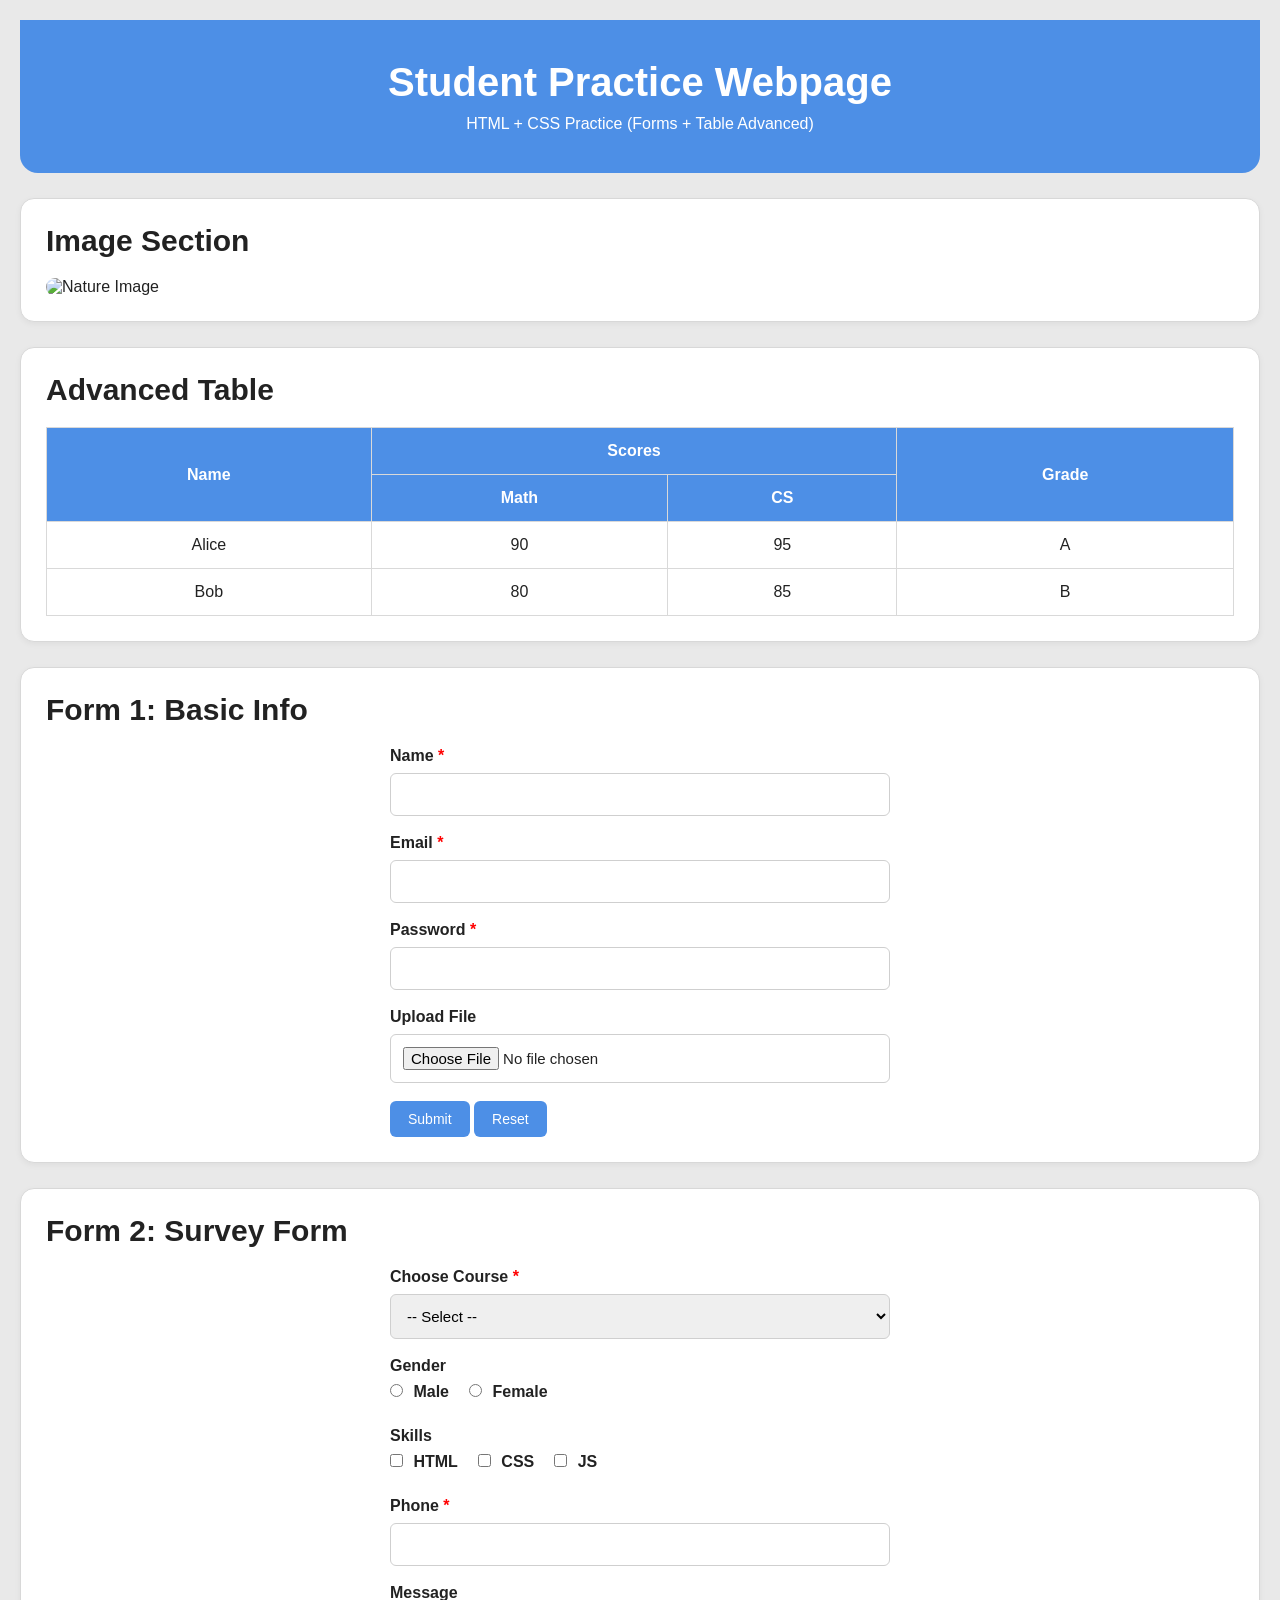
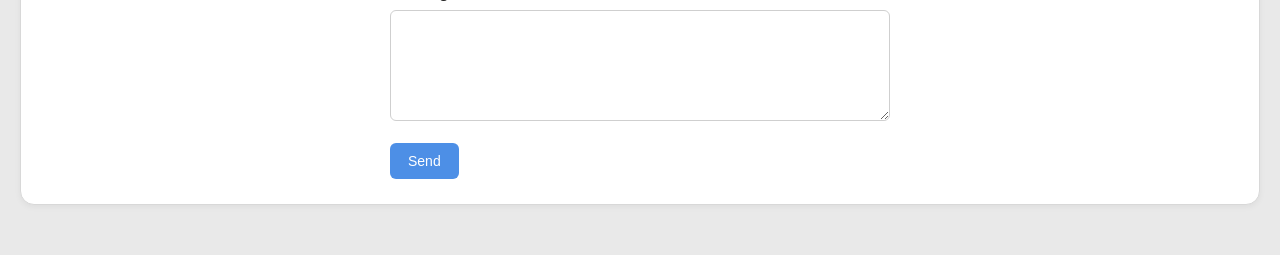
==== homework/index.html @ b921fab2 "First commit" ====
<!DOCTYPE html>
<html lang="en">
<head>
    <meta name="viewport" content="width=device-width, initial-scale=1.0" />
    <title>Student Practice Webpage</title>
    <link rel="stylesheet" href="style.css" />
</head>
<body>

    <header class="main-header">
        <h1>Student Practice Webpage</h1>
        <p>HTML + CSS Practice (Forms + Table Advanced)</p>
    </header>

    <section class="card">
        <h2>Image Section</h2>

        <img
            src="https://images.unsplash.com/photo-1506744038136-46273834b3fb?q=80&w=1200&auto=format&fit=crop"
            alt="Nature Image"
            class="main-image"
        />
    </section>

    <section class="card">
        <h2>Advanced Table</h2>

        <div class="table-wrapper">
            <table>
                <thead>
                    <tr>
                        <th rowspan="2">Name</th>
                        <th colspan="2">Scores</th>
                        <th rowspan="2">Grade</th>
                    </tr>
                    <tr>
                        <th>Math</th>
                        <th>CS</th>
                    </tr>
                </thead>

                <tbody>
                    <tr>
                        <td>Alice</td>
                        <td>90</td>
                        <td>95</td>
                        <td>A</td>
                    </tr>

                    <tr>
                        <td>Bob</td>
                        <td>80</td>
                        <td>85</td>
                        <td>B</td>
                    </tr>
                </tbody>
            </table>
        </div>
    </section>

    <section class="card form-card">
        <h2>Form 1: Basic Info</h2>

        <form>
            <div class="form-group">
                <label>Name <span>*</span></label>
                <input type="text" required />
            </div>

            <div class="form-group">
                <label>Email <span>*</span></label>
                <input type="email" required />
            </div>

            <div class="form-group">
                <label>Password <span>*</span></label>
                <input type="password" required />
            </div>

            <div class="form-group">
                <label>Upload File</label>
                <input type="file" />
            </div>

            <div class="button-group">
                <button type="submit">Submit</button>
                <button type="reset" class="reset-btn">Reset</button>
            </div>
        </form>
    </section>

    <section class="card form-card">
        <h2>Form 2: Survey Form</h2>

        <form>
            <div class="form-group">
                <label>Choose Course <span>*</span></label>

                <select required>
                    <option value="">-- Select --</option>
                    <option>HTML</option>
                    <option>CSS</option>
                    <option>JavaScript</option>
                </select>
            </div>

            <div class="form-group">
                <label>Gender</label>

                <div class="inline-group">
                    <label>
                        <input type="radio" name="gender" />
                        Male
                    </label>

                    <label>
                        <input type="radio" name="gender" />
                        Female
                    </label>
                </div>
            </div>

            <div class="form-group">
                <label>Skills</label>

                <div class="inline-group">
                    <label><input type="checkbox" /> HTML</label>
                    <label><input type="checkbox" /> CSS</label>
                    <label><input type="checkbox" /> JS</label>
                </div>
            </div>

            <div class="form-group">
                <label>Phone <span>*</span></label>
                <input type="tel" required />
            </div>

            <div class="form-group">
                <label>Message</label>
                <textarea rows="5"></textarea>
            </div>

            <button type="submit">Send</button>
        </form>
    </section>

</body>
</html>
---- homework/style.css ----
* {
    margin: 0;
    padding: 0;
    box-sizing: border-box;
}

body {
    font-family: Arial, Helvetica, sans-serif;
    background-color: #e9e9e9;
    padding: 20px;
    color: #222;
}

.main-header {
    background-color: #4d8fe6;
    color: white;
    text-align: center;
    padding: 40px 20px;
    border-radius: 0 0 18px 18px;
    margin-bottom: 25px;
}

.main-header h1 {
    font-size: 40px;
    margin-bottom: 10px;
}

.main-header p {
    font-size: 16px;
}

.card {
    background-color: white;
    border: 1px solid #d8d8d8;
    border-radius: 14px;
    padding: 25px;
    margin-bottom: 25px;
    box-shadow: 0 2px 6px rgba(0, 0, 0, 0.05);
}

.card h2 {
    margin-bottom: 20px;
    font-size: 30px;
}

.main-image {
    width: 320px;
    max-width: 100%;
    border-radius: 10px;
    display: block;
}

.table-wrapper {
    overflow-x: auto;
}

table {
    width: 100%;
    border-collapse: collapse;
}

th,
td {
    border: 1px solid #d9d9d9;
    padding: 14px;
    text-align: center;
}

thead th {
    background-color: #4d8fe6;
    color: white;
}

.form-card form {
    max-width: 500px;
    margin: auto;
}

.form-group {
    margin-bottom: 18px;
}

.form-group label {
    display: block;
    margin-bottom: 8px;
    font-weight: bold;
}

.form-group span {
    color: red;
}

input,
select,
textarea {
    width: 100%;
    padding: 12px;
    border: 1px solid #cfcfcf;
    border-radius: 6px;
    font-size: 15px;
}

input[type="radio"],
input[type="checkbox"] {
    width: auto;
    margin-right: 6px;
}

.inline-group {
    display: flex;
    gap: 20px;
    flex-wrap: wrap;
}

button {
    background-color: #4d8fe6;
    color: white;
    border: none;
    padding: 10px 18px;
    border-radius: 6px;
    cursor: pointer;
    font-size: 14px;
}
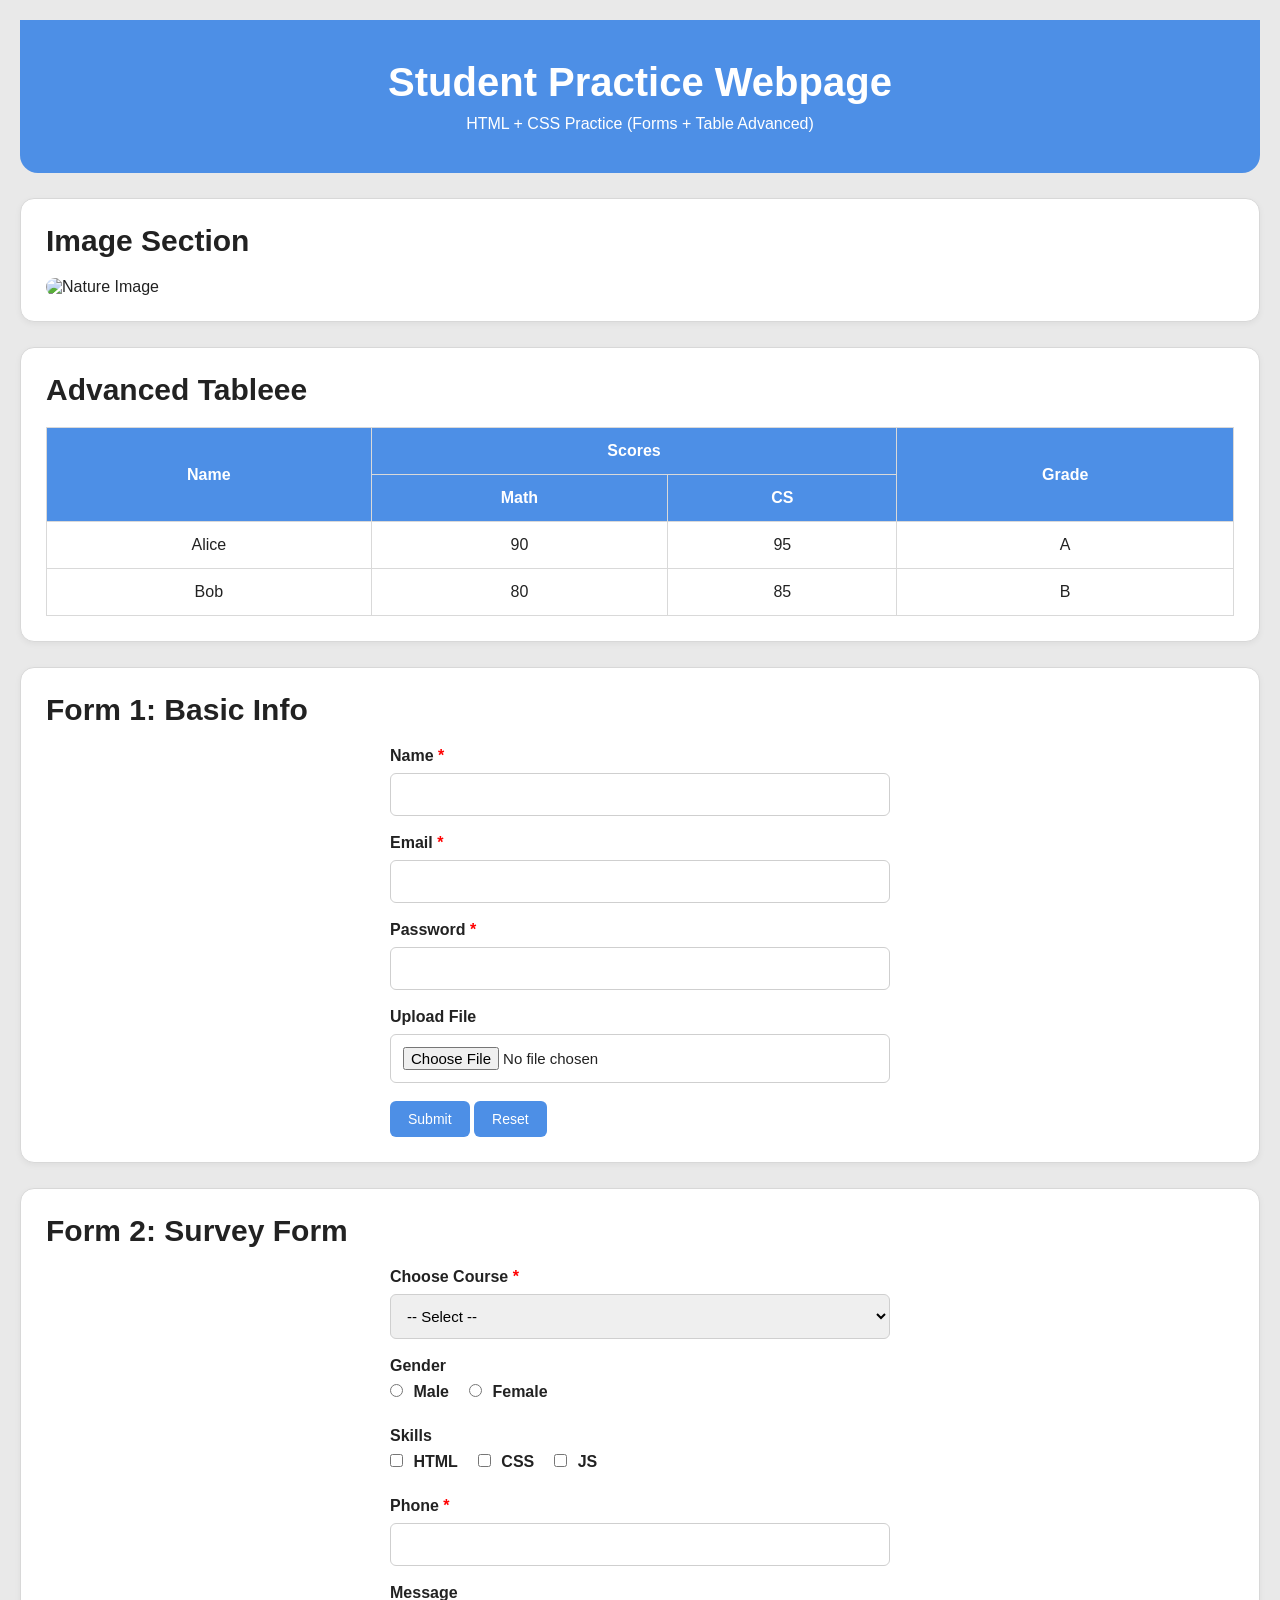
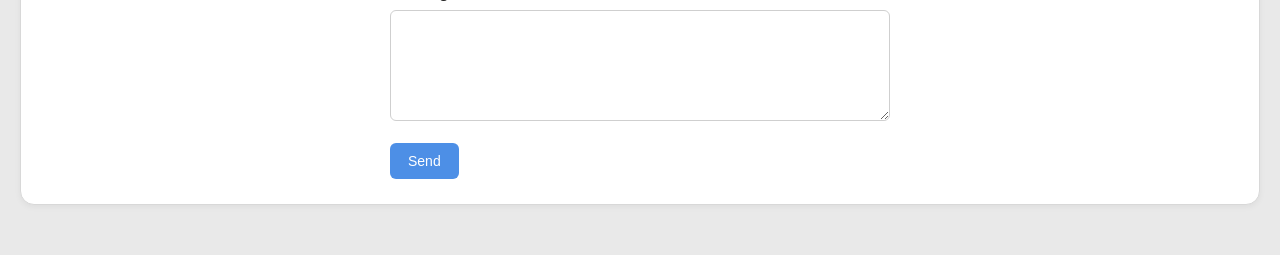
==== commit 7b98aec7: "Added testing styles" ====
--- a/homework/index.html
+++ b/homework/index.html
@@ -23,7 +23,7 @@
     </section>
 
     <section class="card">
-        <h2>Advanced Table</h2>
+        <h2>Advanced Tableee</h2>
 
         <div class="table-wrapper">
             <table>
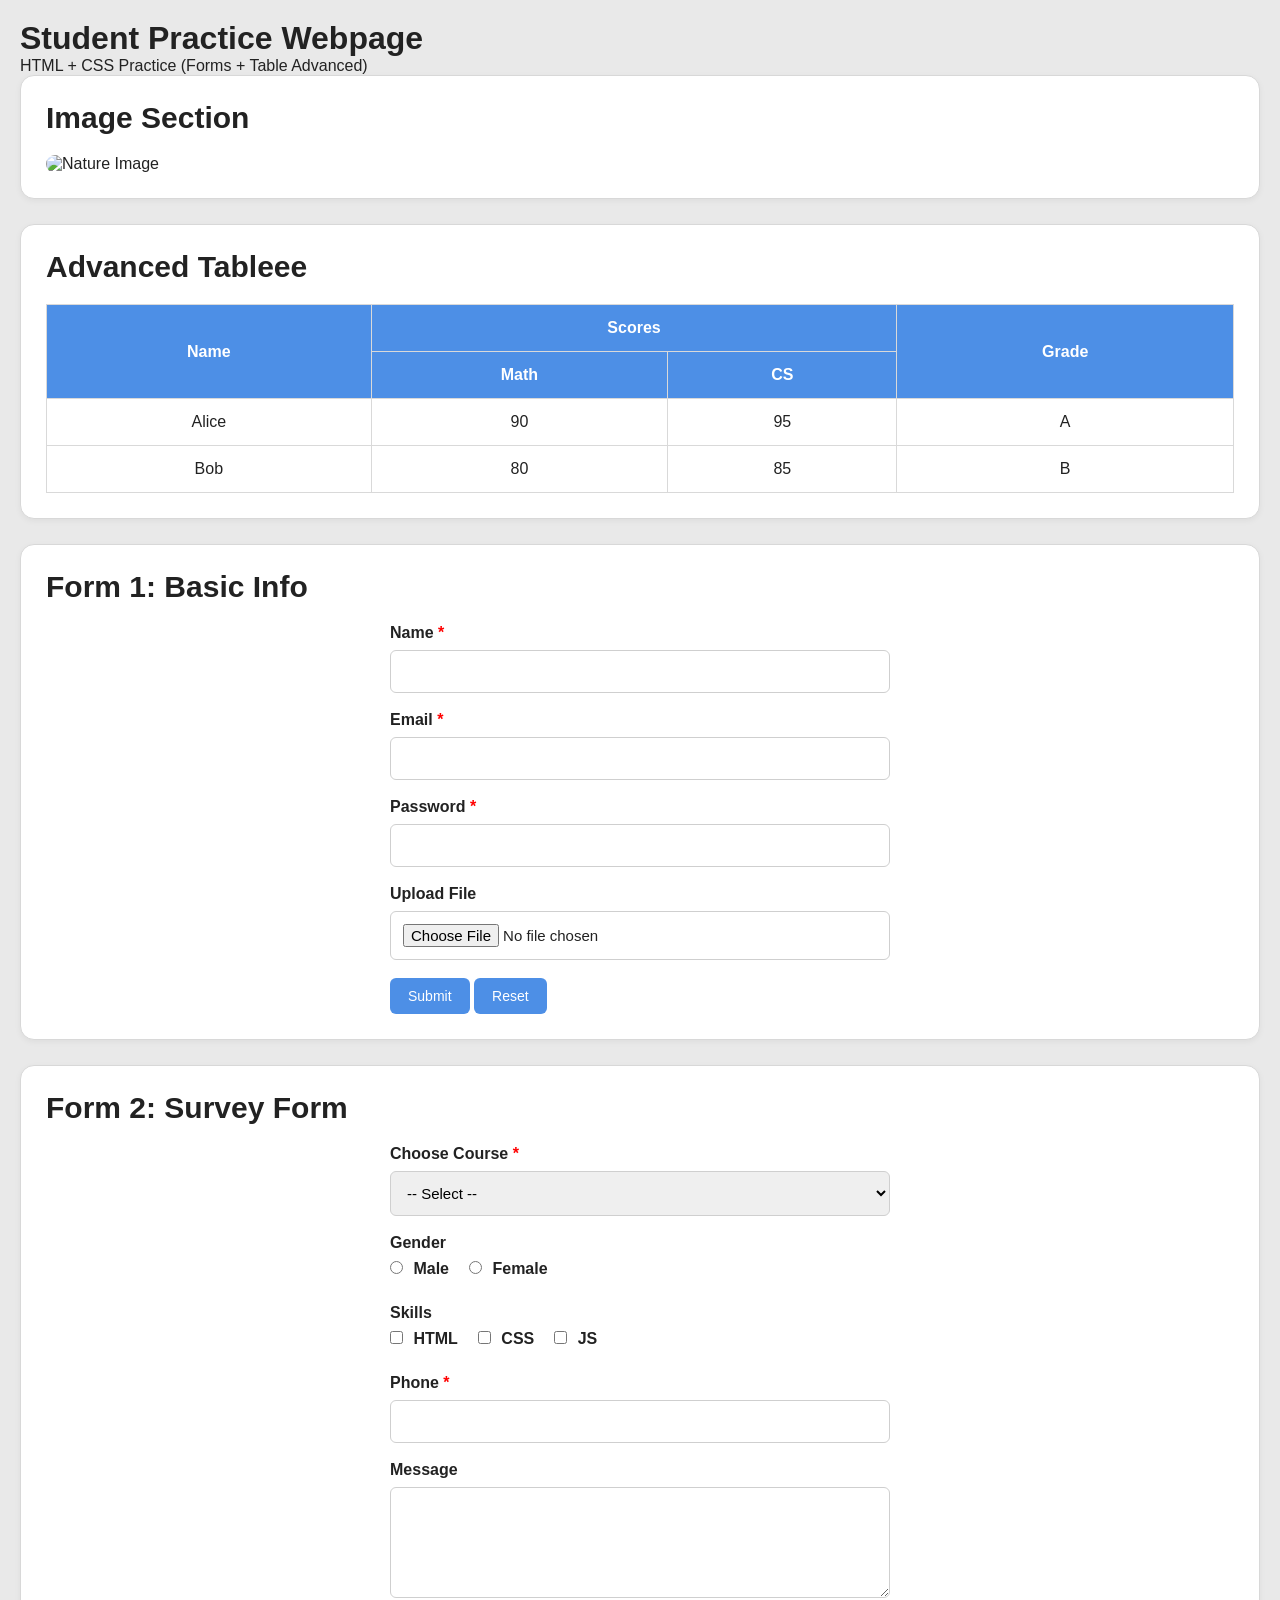
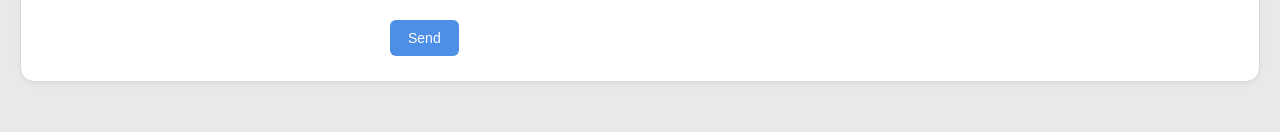
==== commit c67964bc: "updated" ====
--- a/homework/index.html
+++ b/homework/index.html
@@ -7,7 +7,7 @@
 </head>
 <body>
 
-    <header class="main-header">
+    <header class="main-headerrr">
         <h1>Student Practice Webpage</h1>
         <p>HTML + CSS Practice (Forms + Table Advanced)</p>
     </header>
